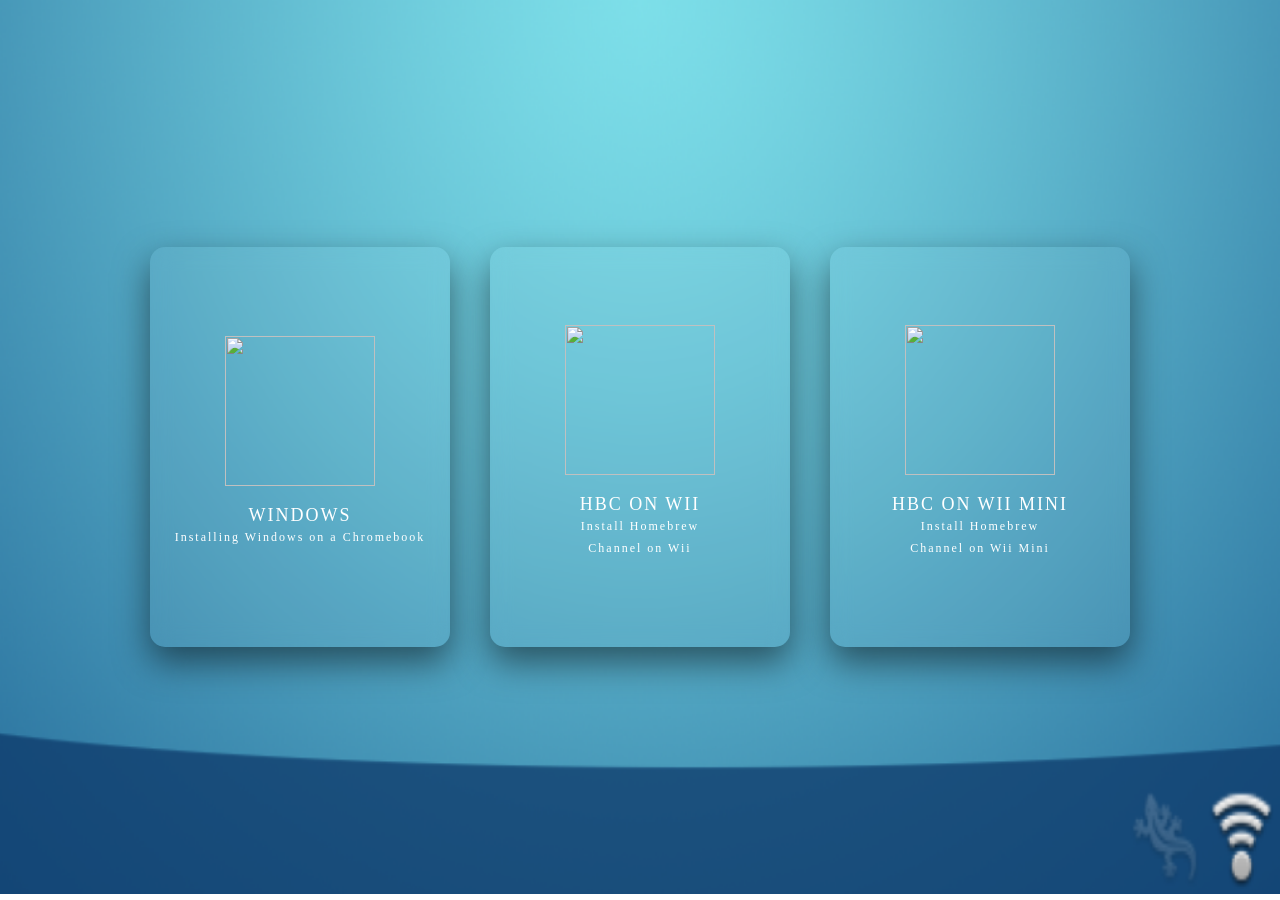
==== index.html @ 24e4e353 "Update index.html" ====
<!DOCTYPE html>
<html>
<head>
  <title>Chiwacorn Central Page</title>
  <link rel="stylesheet" href="style.css">
  <script src="script.js"></script>
	<meta viewport="width=device-width,initial-scale=1">
</head>
<body>
	<div class="background">
	<section>
		<div class="container">
			<div class="card">
				<div class="content">
					<div class="imgBx">
						<img src="https://dailysale.com/cdn/shop/products/dell-11-chromebook-3120-140-ghz-intel-celeron-laptops-dailysale-259357_500x.jpg?v=1627601461">
					</div>
					<div class="contentBx">
						<h3>Windows<br><span>Installing Windows on a Chromebook</span></h3>
					</div>
				</div>
				<ul class="sci">
					<li>
						<a href="/windows">Tutorial</a>
					</li>
					<li>
						<a href="/downloads#windows">Downloads</a>
					</li>
					<li>
						<a href="https://www.youtube.com/results?search_query=install+windows+on+chromebook">More on Youtube</a>
					</li>
				</ul>
			</div>
			<div class="card">
				<div class="content">
					<div class="imgBx">
						<img src="https://th.bing.com/th/id/R.4792f83b5bbbbb6c823612b6325f7392?rik=FIIDr5iMSfav5A&riu=http%3a%2f%2fwww.invisioncommunity.co.uk%2fwp-content%2fuploads%2f2014%2f01%2fwii.jpg&ehk=yLRYNXnouVqZB1N2NtETUvm4s%2bzkzviZU8xSrYh%2bk5I%3d&risl=&pid=ImgRaw&r=0">
					</div>
					<div class="contentBx">
						<h3>HBC on Wii<br><span>Install Homebrew<br>Channel on Wii</span></h3>
					</div>
				</div>
				<ul class="sci">
					<li>
						<a href="/wiihbc">Tutorial</a>
					</li>
					<li>
						<a href="/downloads#wii">Downloads</a>
					</li>
					<li>
						<a href="https://www.youtube.com/results?search_query=install+homebrew+channel+on+wii">More on Youtube</a>
					</li>
				</ul>
			</div>
			<div class="card">
				<div class="content">
					<div class="imgBx">
						<img src="https://img.pccomponentes.com/articles/6/66505/nintendo-wii-mini-roja.jpg">
					</div>
					<div class="contentBx">
						<h3>HBC on Wii Mini<br><span>Install Homebrew<br>Channel on Wii Mini</span></h3>
					</div>
				</div>
				<ul class="sci">
					<li>
						<a href="/wiiminihbc">Tutorial</a>
					</li>
					<li>
						<a href="/downloads#wiimini">Downloads</a>
					</li>
					<li>
						<a href="https://www.youtube.com/results?search_query=install+homebrew+channel+on+wii+mini">More on Youtube</a>
					</li>
				</ul>
			</div>
		</div>
	</section>
	</div>
</body>
  </html>
---- style.css ----
html {
	background-repeat: no-repeat;
	background-size: 100% 100%;
	background-image: url('mobile.png');
}

@media (min-width: 9.5in) {
	html {
		background-repeat: no-repeat;
		background-size: 100% 100%;
		background-image: url('gif1.png');
	}
}

body {
	display: flex;
	justify-content: center;
	align-items: center;
	flex-wrap: wrap;
	min-height: 97.5vh;
}

.container {
	position: relative;
	z-index: 1;
	display: flex;
	justify-content: center;
	align-items: center;
	flex-wrap: wrap;
	margin: 40px 0;
}

.container .card {
	position: relative;
	width: 300px;
	height: 400px;
	background: rgba(255, 255, 255, 0.05);
	margin: 20px;
	box-shadow: 0 15px 35px rgba(0, 0, 0, 0.5);
	border-radius: 15px;
	display: flex;
	justify-content: center;
	align-items: center;
	backdrop-filter: blur(10px);
}

.container .card .content {
	position: relative;
	display: flex;
	justify-content: center;
	align-items: center;
	flex-direction: column;
	transition: 0.5s;
}

.container .card:hover .content {
	transform: translateY(-20px);
}

.container .card .content .imgBx {
	position: relative;
	width: 150px;
	height: 150px;
	overflow: hidden;
}

.container .card .content .imgBx img {
	position: absolute;
	top: 0;
	left: 0;
	width: 100%;
	height: 100%;
	object-fit: cover;
}

.container .card .content .contentBx h3 {
	color: #fff;
	text-transform: uppercase;
	letter-spacing: 2px;
	font-weight: 500;
	font-size: 18px;
	text-align: center;
	margin: 20px 0 10px;
	line-height: 1.1em;
}

.container .card .content .contentBx h3 span {
	font-size: 12px;
	font-weight: 300;
	text-transform: initial;
}

.container .card .sci {
	position: absolute;
	bottom: 50px;
	display: flex;
}

.container .card .sci li {
	list-style: none;
	margin: 0 10px;
	transform: translateY(40px);
	transition: 0.5s;
	opacity: 0;
}

.container .card:hover .sci li {
	transform: translateY(0px);
	opacity: 1;
}

.container .card .sci li a {
	color: #fff;
	font-size: 16px;
}
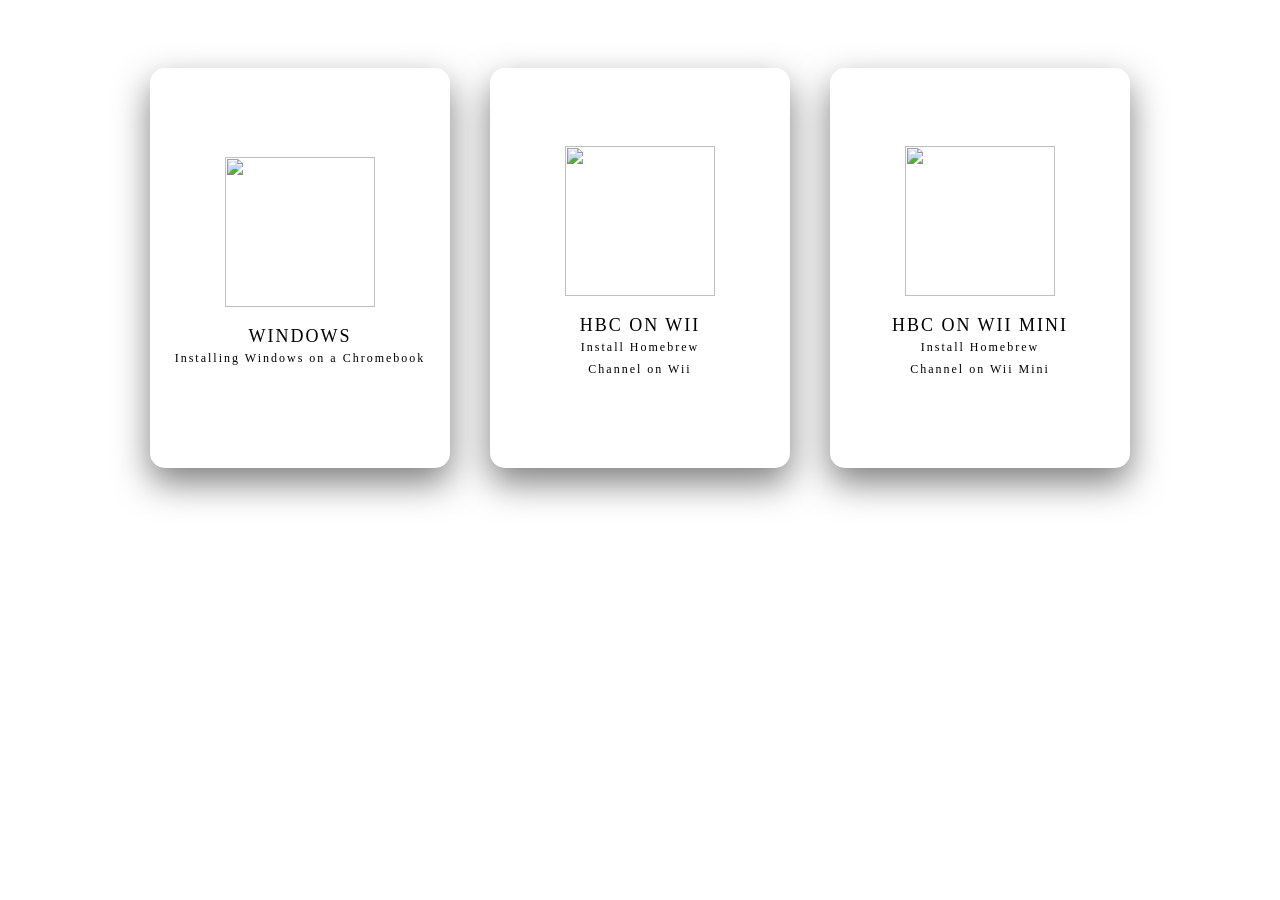
==== commit 1776b183: "reposition" ====
--- a/index.html
+++ b/index.html
@@ -24,10 +24,10 @@
 						<a href="/windows">Tutorial</a>
 					</li>
 					<li>
-						<a href="/downloads#windows">Downloads</a>
+						<a href="https://www.youtube.com/results?search_query=install+windows+on+chromebook">More on Youtube</a>
 					</li>
 					<li>
-						<a href="https://www.youtube.com/results?search_query=install+windows+on+chromebook">More on Youtube</a>
+						<a href="/downloads#windows">Downloads</a>
 					</li>
 				</ul>
 			</div>
@@ -45,10 +45,10 @@
 						<a href="/wiihbc">Tutorial</a>
 					</li>
 					<li>
-						<a href="/downloads#wii">Downloads</a>
+						<a href="https://www.youtube.com/results?search_query=install+homebrew+channel+on+wii">More on Youtube</a>
 					</li>
 					<li>
-						<a href="https://www.youtube.com/results?search_query=install+homebrew+channel+on+wii">More on Youtube</a>
+						<a href="/downloads#wii">Downloads</a>
 					</li>
 				</ul>
 			</div>
@@ -66,10 +66,10 @@
 						<a href="/wiiminihbc">Tutorial</a>
 					</li>
 					<li>
-						<a href="/downloads#wiimini">Downloads</a>
+						<a href="https://www.youtube.com/results?search_query=install+homebrew+channel+on+wii+mini">More on Youtube</a>
 					</li>
 					<li>
-						<a href="https://www.youtube.com/results?search_query=install+homebrew+channel+on+wii+mini">More on Youtube</a>
+						<a href="/downloads#wiimini">Downloads</a>
 					</li>
 				</ul>
 			</div>
--- a/style.css
+++ b/style.css
@@ -1,23 +1,8 @@
-html {
-	background-repeat: no-repeat;
-	background-size: 100% 100%;
-	background-image: url('mobile.png');
-}
-
-@media (min-width: 9.5in) {
-	html {
-		background-repeat: no-repeat;
-		background-size: 100% 100%;
-		background-image: url('gif1.png');
-	}
-}
-
 body {
 	display: flex;
 	justify-content: center;
 	align-items: center;
 	flex-wrap: wrap;
-	min-height: 97.5vh;
 }
 
 .container {
@@ -74,7 +59,7 @@
 }
 
 .container .card .content .contentBx h3 {
-	color: #fff;
+	color: #000;
 	text-transform: uppercase;
 	letter-spacing: 2px;
 	font-weight: 500;
@@ -110,6 +95,6 @@
 }
 
 .container .card .sci li a {
-	color: #fff;
+	color: #000;
 	font-size: 16px;
 }
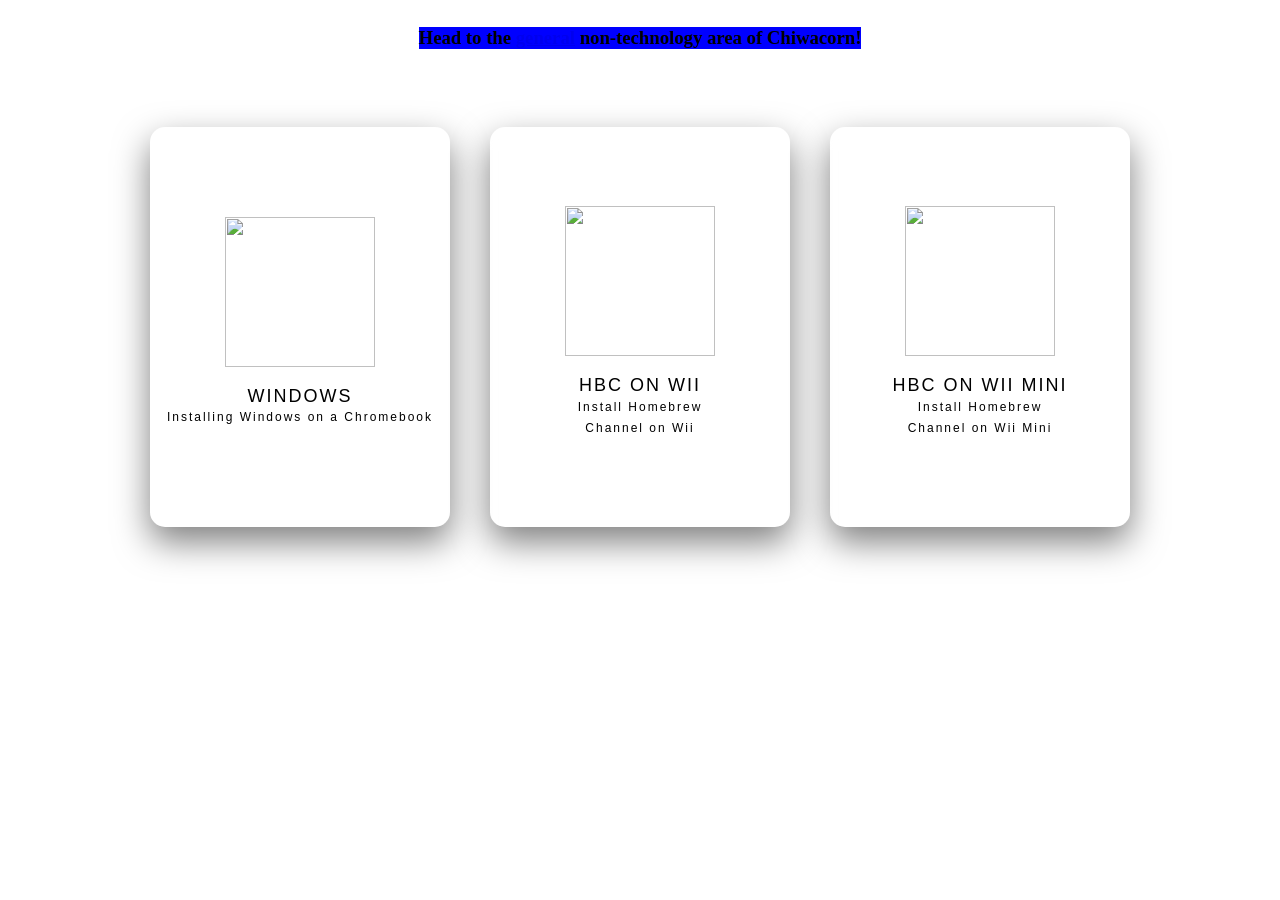
==== commit 42be4bc0: "" ====
--- a/index.html
+++ b/index.html
@@ -7,6 +7,7 @@
 	<meta viewport="width=device-width,initial-scale=1">
 </head>
 <body>
+	<h3 style="background-color: blue;">Head to the <a href="/main">general</a> non-technology area of Chiwacorn!</h3>
 	<div class="background">
 	<section>
 		<div class="container">
@@ -24,10 +25,10 @@
 						<a href="/windows">Tutorial</a>
 					</li>
 					<li>
-						<a href="https://www.youtube.com/results?search_query=install+windows+on+chromebook">More on Youtube</a>
+						<a href="/downloads#windows">Downloads</a>
 					</li>
 					<li>
-						<a href="/downloads#windows">Downloads</a>
+						<a href="https://www.youtube.com/results?search_query=install+windows+on+chromebook">More on Youtube</a>
 					</li>
 				</ul>
 			</div>
@@ -45,10 +46,10 @@
 						<a href="/wiihbc">Tutorial</a>
 					</li>
 					<li>
-						<a href="https://www.youtube.com/results?search_query=install+homebrew+channel+on+wii">More on Youtube</a>
+						<a href="/downloads#wii">Downloads</a>
 					</li>
 					<li>
-						<a href="/downloads#wii">Downloads</a>
+						<a href="https://www.youtube.com/results?search_query=install+homebrew+channel+on+wii">More on Youtube</a>
 					</li>
 				</ul>
 			</div>
@@ -66,10 +67,10 @@
 						<a href="/wiiminihbc">Tutorial</a>
 					</li>
 					<li>
-						<a href="https://www.youtube.com/results?search_query=install+homebrew+channel+on+wii+mini">More on Youtube</a>
+						<a href="/downloads#wiimini">Downloads</a>
 					</li>
 					<li>
-						<a href="/downloads#wiimini">Downloads</a>
+						<a href="https://www.youtube.com/results?search_query=install+homebrew+channel+on+wii+mini">More on Youtube</a>
 					</li>
 				</ul>
 			</div>
--- a/style.css
+++ b/style.css
@@ -67,6 +67,7 @@
 	text-align: center;
 	margin: 20px 0 10px;
 	line-height: 1.1em;
+	font-family: Arial;
 }
 
 .container .card .content .contentBx h3 span {
@@ -97,4 +98,5 @@
 .container .card .sci li a {
 	color: #000;
 	font-size: 16px;
+	font-family: Arial;
 }
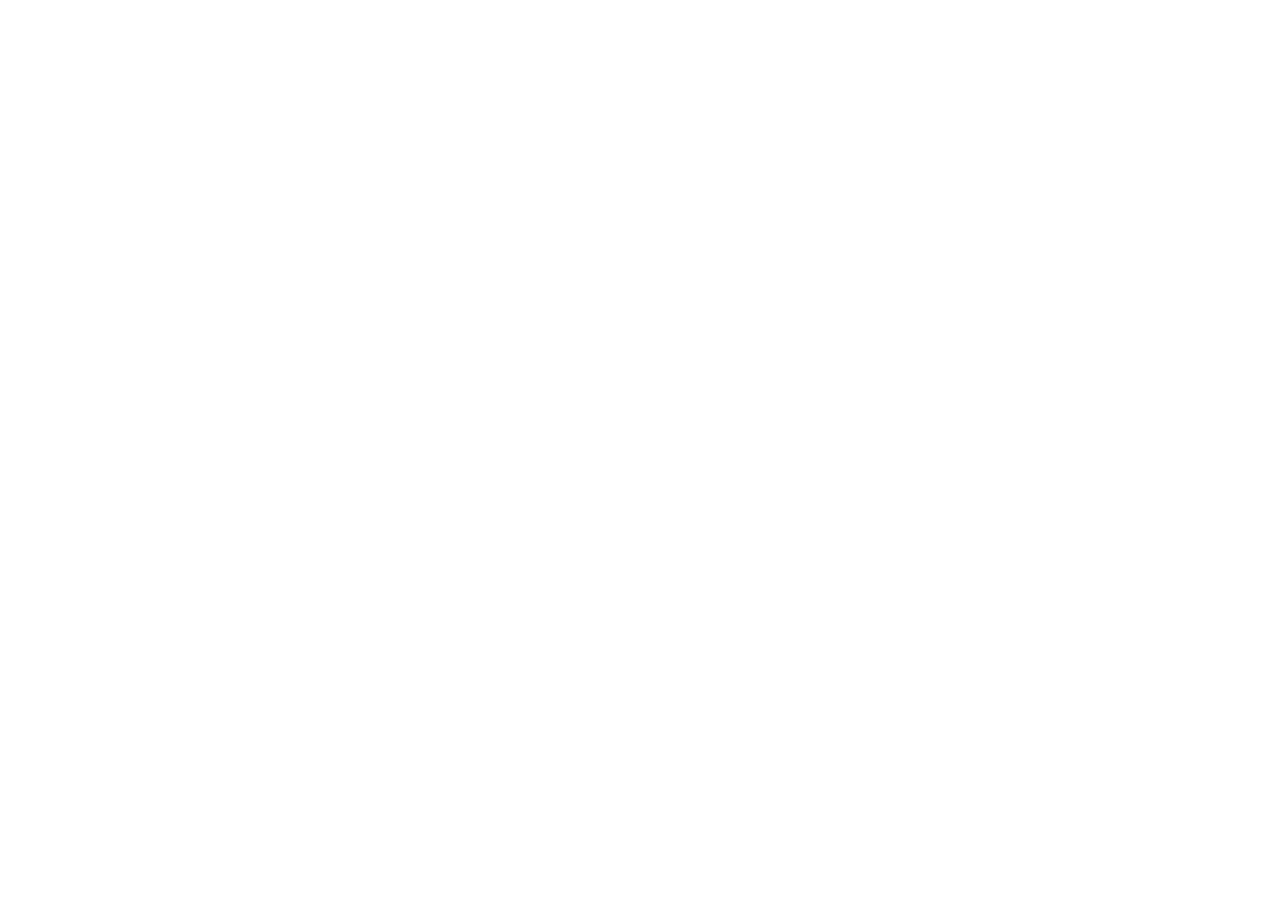
==== commit 26ad90af: "Create index.html" ====
--- a/index.html
+++ b/index.html
@@ -1,81 +1,11 @@
 <!DOCTYPE html>
 <html>
-<head>
-  <title>Chiwacorn Central Page</title>
-  <link rel="stylesheet" href="style.css">
-  <script src="script.js"></script>
-	<meta viewport="width=device-width,initial-scale=1">
-</head>
-<body>
-	<h3 style="background-color: blue;">Head to the <a href="/main">general</a> non-technology area of Chiwacorn!</h3>
-	<div class="background">
-	<section>
-		<div class="container">
-			<div class="card">
-				<div class="content">
-					<div class="imgBx">
-						<img src="https://dailysale.com/cdn/shop/products/dell-11-chromebook-3120-140-ghz-intel-celeron-laptops-dailysale-259357_500x.jpg?v=1627601461">
-					</div>
-					<div class="contentBx">
-						<h3>Windows<br><span>Installing Windows on a Chromebook</span></h3>
-					</div>
-				</div>
-				<ul class="sci">
-					<li>
-						<a href="/windows">Tutorial</a>
-					</li>
-					<li>
-						<a href="/downloads#windows">Downloads</a>
-					</li>
-					<li>
-						<a href="https://www.youtube.com/results?search_query=install+windows+on+chromebook">More on Youtube</a>
-					</li>
-				</ul>
-			</div>
-			<div class="card">
-				<div class="content">
-					<div class="imgBx">
-						<img src="https://th.bing.com/th/id/R.4792f83b5bbbbb6c823612b6325f7392?rik=FIIDr5iMSfav5A&riu=http%3a%2f%2fwww.invisioncommunity.co.uk%2fwp-content%2fuploads%2f2014%2f01%2fwii.jpg&ehk=yLRYNXnouVqZB1N2NtETUvm4s%2bzkzviZU8xSrYh%2bk5I%3d&risl=&pid=ImgRaw&r=0">
-					</div>
-					<div class="contentBx">
-						<h3>HBC on Wii<br><span>Install Homebrew<br>Channel on Wii</span></h3>
-					</div>
-				</div>
-				<ul class="sci">
-					<li>
-						<a href="/wiihbc">Tutorial</a>
-					</li>
-					<li>
-						<a href="/downloads#wii">Downloads</a>
-					</li>
-					<li>
-						<a href="https://www.youtube.com/results?search_query=install+homebrew+channel+on+wii">More on Youtube</a>
-					</li>
-				</ul>
-			</div>
-			<div class="card">
-				<div class="content">
-					<div class="imgBx">
-						<img src="https://img.pccomponentes.com/articles/6/66505/nintendo-wii-mini-roja.jpg">
-					</div>
-					<div class="contentBx">
-						<h3>HBC on Wii Mini<br><span>Install Homebrew<br>Channel on Wii Mini</span></h3>
-					</div>
-				</div>
-				<ul class="sci">
-					<li>
-						<a href="/wiiminihbc">Tutorial</a>
-					</li>
-					<li>
-						<a href="/downloads#wiimini">Downloads</a>
-					</li>
-					<li>
-						<a href="https://www.youtube.com/results?search_query=install+homebrew+channel+on+wii+mini">More on Youtube</a>
-					</li>
-				</ul>
-			</div>
-		</div>
-	</section>
-	</div>
-</body>
-  </html>
+  <head>
+    <title>
+      Chiwacorn Alpha Testing Page
+    </title>
+    <body>
+      <iframe src="https://eb82b8a5-6b3c-4783-8129-a41be1dc1911-00-2tbqdeky3dxj3.janeway.replit.dev/" width="100%" height="100%" style="border:none;"></iframe>
+    </body>
+  </head>
+</html>
